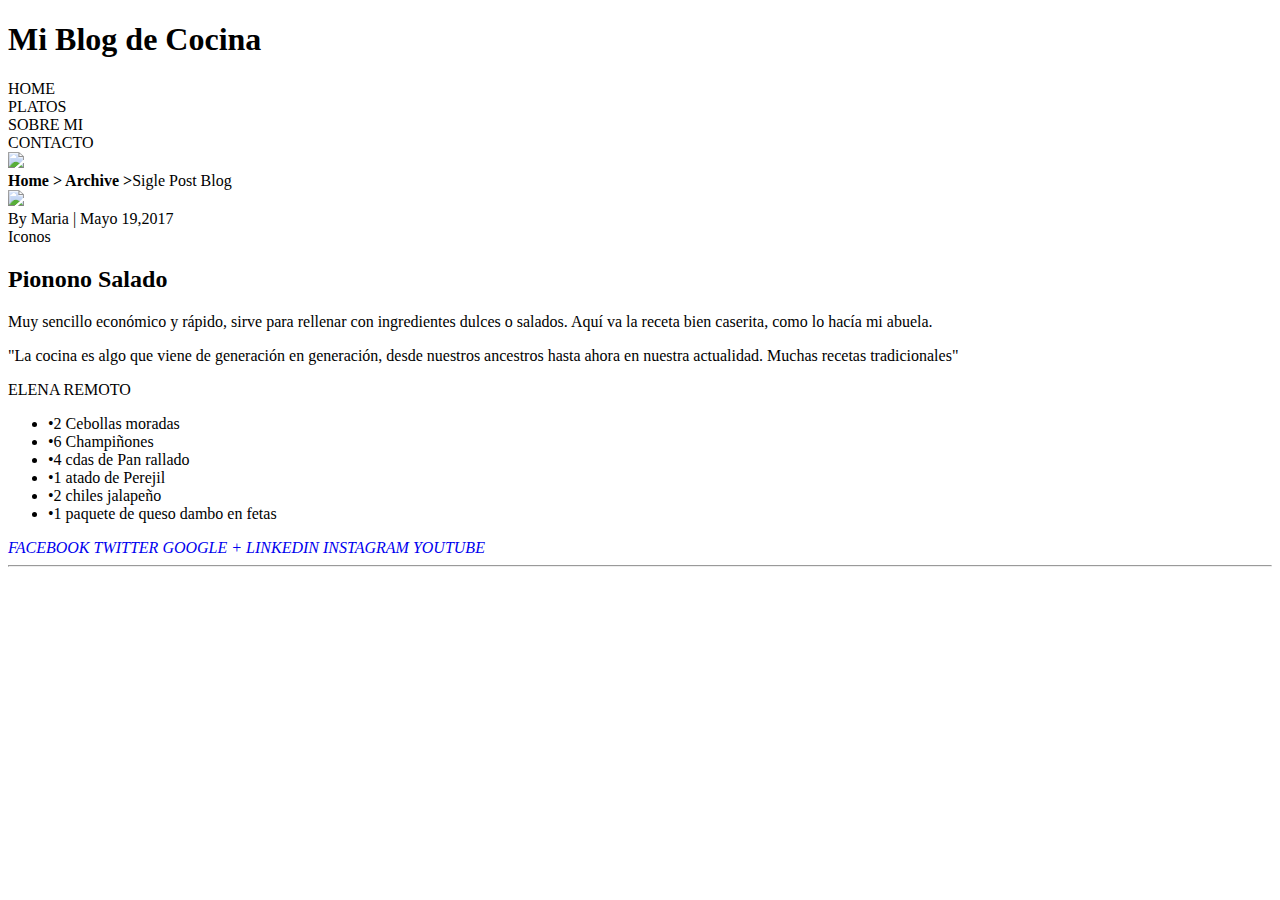
==== pages/receta.html @ df1b0b0e "footerparacopiar2" ====
<!DOCTYPE html>
<html>
<head>
    <meta charset="UTF-8">
    <title>Receta</title>
    <link href="https://fonts.googleapis.com/css?family=IBM+Plex+Mono" rel="stylesheet">
    <link href="https://fonts.googleapis.com/css?family=Indie+Flower" rel="stylesheet">
    <link rel="stylesheet" href="https://use.fontawesome.com/releases/v5.8.1/css/all.css" integrity="sha384-50oBUHEmvpQ+1lW4y57PTFmhCaXp0ML5d60M1M7uH2+nqUivzIebhndOJK28anvf" crossorigin="anonymous">
    <link rel="stylesheet" href="../main.css">
    <style>a {text-decoration: none;} </style>
</head>
<body>
    <div id ="receta" class="pagecontainer">
        <!--RECETA TITLE-->
        <h1 class="title">Mi Blog de Cocina</h1>
        <!--RECETA NAV-->
        <nav class="menu">
            <div class="menuitems">
                <div class="menuitem">HOME</div>
                <div class="menuitem">PLATOS <i class="fas fa-sort-down"></i></div>
                <div class="menuitem">SOBRE MI</div>
                <div class="menuitem">CONTACTO</div>
            </div>
        </nav>
        <!--RECETA BANNER-->
        <div class="banner"><img src="../img/banner.jpg"></div>
        <!--RECETA CONTENT-->
        <div class="contentcontainer">
            <div class="position"><b>Home > Archive ></b><span>Sigle Post Blog</span></div>
            <div class="column">
                <div class="mediacolumn">
                    <div class="facebook"><i class="fab fa-facebook"><a href="#"></a></i></div>
                    <div class="twitter"><i class="fab fa-twitter"></i></div>
                    <div class="google+"><i class="fab fa-google-plus-g"></i></div>
                    <div class="instagram"><i class="fab fa-instagram"></i></div>
                    <div class="pinterest"><i class="fab fa-pinterest"></i></div>
                </div>
                <div class="contentcolumn">
                    <div class="mainpic"><img src="../img/recetas.JPG"></div>
                    <div class="caption"> 
                        <div>By Maria | Mayo 19,2017</div>
                        <div> Iconos </div>
                    </div>
                    <div><h2>Pionono Salado</h2></div>
                    <div><p>Muy sencillo económico y rápido, sirve para rellenar con ingredientes dulces o salados. Aquí va la receta bien caserita, como lo hacía mi abuela.</p></div>
                    <div class="blockquote">
                        <p class="quote">"La cocina es algo que viene de generación en generación, desde nuestros ancestros hasta ahora en nuestra actualidad. Muchas recetas tradicionales"</p>
                        <p class="author">ELENA REMOTO</p>
                    </div>
                    <div class="recipelist">
                        <ul>
                            <li><span class="coloritem">•</span class="item">2 Cebollas moradas</li>
                            <li><span>•</span>6 Champiñones</li>
                            <li><span>•</span>4 cdas de Pan rallado</li>
                            <li><span>•</span>1 atado de Perejil</li>
                            <li><span>•</span>2 chiles jalapeño</li>
                            <li><span>•</span>1 paquete de queso dambo en fetas</li>
                        </ul>
                    </div>
                </div>
            </div>
            <footer>
                <i class="fab fa-facebook-f"><a href="#"> FACEBOOK</a></i>
                <i class="fab fa-twitter"><a href="#"> TWITTER</a></i>
                <i class="fab fa-google-plus-g"><a href="#"> GOOGLE +</a></i>
                <i class="fab fa-linkedin"><a href="#"> LINKEDIN</a></i>
                <i class="fab fa-instagram"><a href="#"> INSTAGRAM</a></i>
                <i class="fab fa-youtube"><a href="#"> YOUTUBE</a></i>
            </footer>
            <hr>
        </div>
    </div>
</body>
</html>
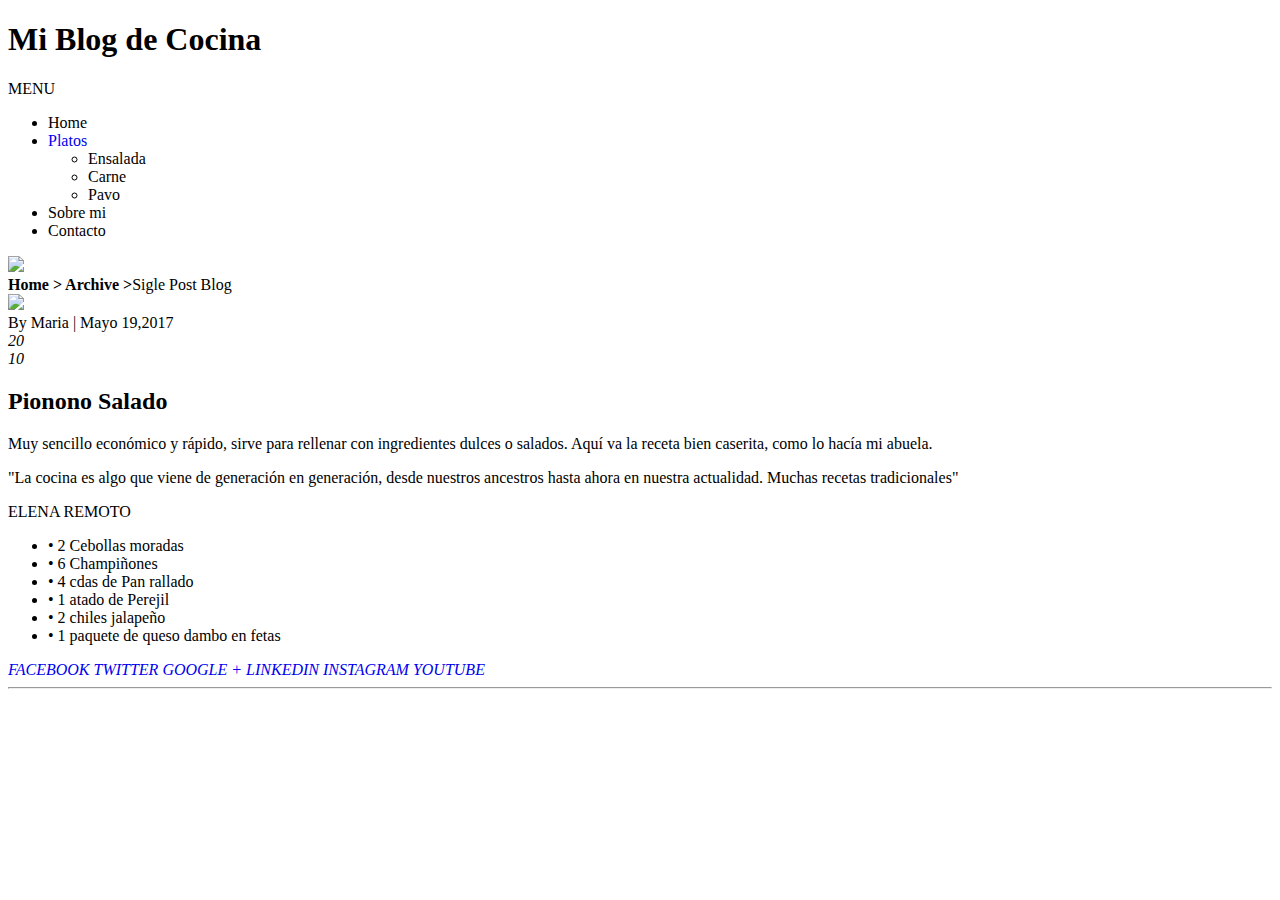
==== commit 0d4cb502: "Merge con Sofi" ====
--- a/pages/receta.html
+++ b/pages/receta.html
@@ -1,74 +1,109 @@
 <!DOCTYPE html>
 <html>
+
 <head>
     <meta charset="UTF-8">
+    <meta content="width=device-width, initial-scale=1" name="viewport" />
     <title>Receta</title>
     <link href="https://fonts.googleapis.com/css?family=IBM+Plex+Mono" rel="stylesheet">
     <link href="https://fonts.googleapis.com/css?family=Indie+Flower" rel="stylesheet">
-    <link rel="stylesheet" href="https://use.fontawesome.com/releases/v5.8.1/css/all.css" integrity="sha384-50oBUHEmvpQ+1lW4y57PTFmhCaXp0ML5d60M1M7uH2+nqUivzIebhndOJK28anvf" crossorigin="anonymous">
-    <link rel="stylesheet" href="../main.css">
-    <style>a {text-decoration: none;} </style>
+    <link rel="stylesheet" href="https://use.fontawesome.com/releases/v5.8.1/css/all.css"
+        integrity="sha384-50oBUHEmvpQ+1lW4y57PTFmhCaXp0ML5d60M1M7uH2+nqUivzIebhndOJK28anvf" crossorigin="anonymous">
+    <link rel="stylesheet" href="../styles/main.css">
+    <style>
+        a {
+            text-decoration: none;
+        }
+        i {
+            text-decoration: none;
+        }
+    </style>
 </head>
+<style>
+    a:visited {
+        color: grey;
+    }
+</style>
+
 <body>
-    <div id ="receta" class="pagecontainer">
+    <div id="receta" class="pagecontainer">
         <!--RECETA TITLE-->
         <h1 class="title">Mi Blog de Cocina</h1>
         <!--RECETA NAV-->
-        <nav class="menu">
-            <div class="menuitems">
-                <div class="menuitem">HOME</div>
-                <div class="menuitem">PLATOS <i class="fas fa-sort-down"></i></div>
-                <div class="menuitem">SOBRE MI</div>
-                <div class="menuitem">CONTACTO</div>
-            </div>
+        <nav>
+            <p class="text-menu"><i class="fas fa-align-justify"></i> MENU</p>
+            <ul class="ul-nav">
+                <li class="nav-item">Home</li>
+                <li class="nav-item"><a href="pages/receta.html">Platos <i class="fas fa-sort-down"></i></a>
+                    <ul class="hover-nav">
+                        <li class="sub-item-platos">Ensalada</li>
+                        <li class="sub-item-platos">Carne</li>
+                        <li class="sub-item-platos">Pavo</li>
+                    </ul>
+                </li>
+                <li class="nav-item">Sobre mi</li>
+                <li class="nav-item">Contacto</li>
+            </ul>
         </nav>
         <!--RECETA BANNER-->
         <div class="banner"><img src="../img/banner.jpg"></div>
         <!--RECETA CONTENT-->
         <div class="contentcontainer">
-            <div class="position"><b>Home > Archive ></b><span>Sigle Post Blog</span></div>
+            <div class="position"><b> <i class="fas fa-home"></i> Home > Archive ></b><span>Sigle Post Blog</span></div>
             <div class="column">
                 <div class="mediacolumn">
-                    <div class="facebook"><i class="fab fa-facebook"><a href="#"></a></i></div>
+                    <div class="facebook"><i class="fab fa-facebook-f"><a href="https://www.facebook.com/"></a></i></div>
                     <div class="twitter"><i class="fab fa-twitter"></i></div>
-                    <div class="google+"><i class="fab fa-google-plus-g"></i></div>
+                    <div class="googleplus"><i class="fab fa-google-plus-g"></i></div>
                     <div class="instagram"><i class="fab fa-instagram"></i></div>
-                    <div class="pinterest"><i class="fab fa-pinterest"></i></div>
+                    <div class="pinterest"><i class="fab fa-pinterest-p"></i></div>
                 </div>
                 <div class="contentcolumn">
                     <div class="mainpic"><img src="../img/recetas.JPG"></div>
-                    <div class="caption"> 
-                        <div>By Maria | Mayo 19,2017</div>
-                        <div> Iconos </div>
+                    <div class="caption">
+                        <div class="date">By Maria | Mayo 19,2017</div>
+                        <div class=imgicon>
+                            <div><i class="far fa-heart"><span class="number">20 </span></i></div>
+                            <div><i class="far fa-comments"><span class="number">10 </span></i></div>
+                            <div><i class="fas fa-share-alt"></i></div>
+                        </div>  
                     </div>
-                    <div><h2>Pionono Salado</h2></div>
-                    <div><p>Muy sencillo económico y rápido, sirve para rellenar con ingredientes dulces o salados. Aquí va la receta bien caserita, como lo hacía mi abuela.</p></div>
+                    <div>
+                        <h2>Pionono Salado</h2>
+                    </div>
+                    <div>
+                        <p class="piononotext">Muy sencillo económico y rápido, sirve para rellenar con ingredientes dulces o salados. Aquí
+                            va la receta bien caserita, como lo hacía mi abuela.</p>
+                    </div>
                     <div class="blockquote">
-                        <p class="quote">"La cocina es algo que viene de generación en generación, desde nuestros ancestros hasta ahora en nuestra actualidad. Muchas recetas tradicionales"</p>
+                        <p class="quote">"La cocina es algo que viene de generación en generación, desde nuestros
+                            ancestros hasta ahora en nuestra actualidad. Muchas recetas tradicionales"</p>
                         <p class="author">ELENA REMOTO</p>
                     </div>
                     <div class="recipelist">
                         <ul>
-                            <li><span class="coloritem">•</span class="item">2 Cebollas moradas</li>
-                            <li><span>•</span>6 Champiñones</li>
-                            <li><span>•</span>4 cdas de Pan rallado</li>
-                            <li><span>•</span>1 atado de Perejil</li>
-                            <li><span>•</span>2 chiles jalapeño</li>
-                            <li><span>•</span>1 paquete de queso dambo en fetas</li>
+                            <li><span class="coloritem">•</span> 2 Cebollas moradas</li>
+                            <li><span class="coloritem">•</span> 6 Champiñones</li>
+                            <li><span class="coloritem">•</span> 4 cdas de Pan rallado</li>
+                            <li><span class="coloritem">•</span> 1 atado de Perejil</li>
+                            <li><span class="coloritem">•</span> 2 chiles jalapeño</li>
+                            <li><span class="coloritem">•</span> 1 paquete de queso dambo en fetas</li>
                         </ul>
                     </div>
                 </div>
             </div>
-            <footer>
-                <i class="fab fa-facebook-f"><a href="#"> FACEBOOK</a></i>
-                <i class="fab fa-twitter"><a href="#"> TWITTER</a></i>
-                <i class="fab fa-google-plus-g"><a href="#"> GOOGLE +</a></i>
-                <i class="fab fa-linkedin"><a href="#"> LINKEDIN</a></i>
-                <i class="fab fa-instagram"><a href="#"> INSTAGRAM</a></i>
-                <i class="fab fa-youtube"><a href="#"> YOUTUBE</a></i>
-            </footer>
-            <hr>
         </div>
+        <footer>
+            <i class="fab fa-facebook-f"><a href="#"><span class="mediaword"> FACEBOOK</span></a></i>
+            <i class="fab fa-twitter"><a href="#"><span class="mediaword"> TWITTER</span></a></i>
+            <i class="fab fa-google-plus-g"><a href="#"><span class="mediaword"> GOOGLE +</span></a></i>
+            <i class="fab fa-linkedin"><a href="#"><span class="mediaword"> LINKEDIN</span></a></i>
+            <i class="fab fa-instagram"><a href="#"><span class="mediaword"> INSTAGRAM</span></a></i>
+            <i class="fab fa-youtube"><a href="#"><span class="mediaword"> YOUTUBE</span></a></i>
+            <a class="icon-arrow" href="#top"><i class="fas fa-arrow-circle-up"></i></a>
+        </footer>
+        <hr>
     </div>
 </body>
+
 </html>